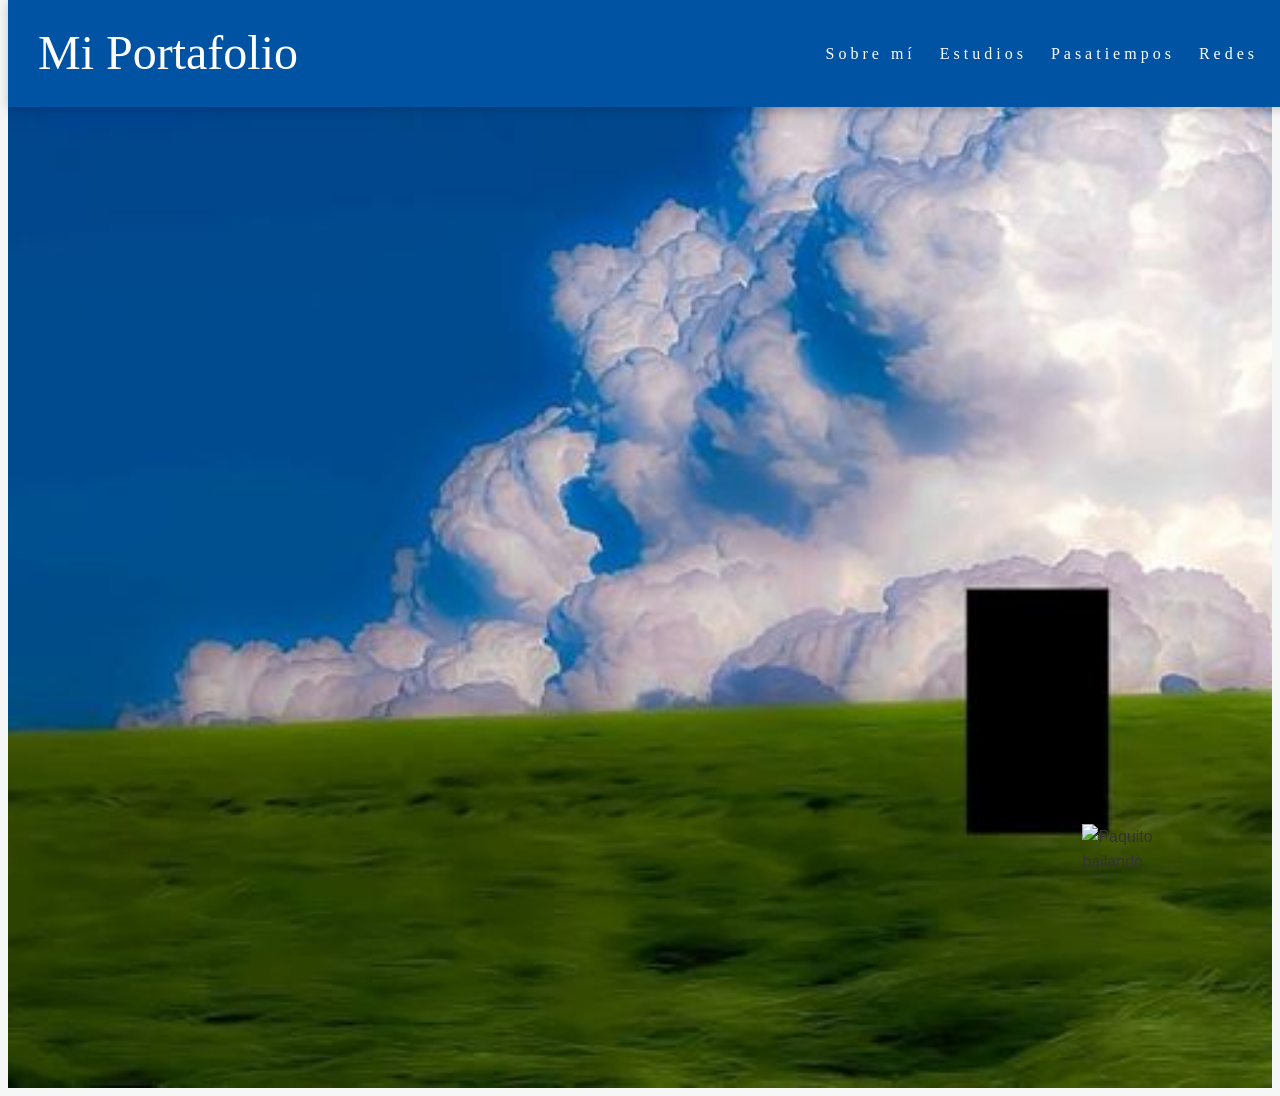
==== index.html @ 17b882d0 "Add files via upload" ====
<!DOCTYPE html>
<html lang="es">
<head>
    <meta charset="UTF-8">
    <title>Mi Portafolio</title>
    <link rel="stylesheet" href="estilos.css">
</head>
<body>

   <header class="menu">
    <h1 class="logo">Mi Portafolio</h1>
    <nav>
        <a href="sobre-mi.html">Sobre mí</a>
        <a href="estudios.html">Estudios</a>
        <a href="pasatiempos.html">Pasatiempos</a>
        <a href="redes.html">Redes</a>
    </nav>
</header>

    <section id="inicio" class="portada">
        <div class="overlay">
        </div>
    </section>

    <div id="mascota-contenedor">
        <div id="globo-dialogo" class="oculto">¡Hola! Soy la ratita del sistema.</div>
        <img src="Paquito.jpg" id="ratita" alt="Paquito bailando">
    </div>
    <script src="javascript.js"></script>
</body>
</html>
---- estilos.css ----
{
    margin: 0;
    padding: 0;
    box-sizing: border-box;
    font-family: 'Segoe UI', Tahoma, Geneva, Verdana, sans-serif;
}

body {
    background-color: #f4f7f6;
    color: #333;
    line-height: 1.6;
}

.menu {
    position: fixed;
    top: 0;
    width: 100%;
    background-color: #0052A3; 
    display: flex;
    justify-content: space-between;
    align-items: center;
    padding: 15px 30px;
    box-sizing: border-box;
    z-index: 1000;
    box-shadow: 0 2px 10px rgba(0,0,0,0.2);
}

.menu.menu-sobre-mi {
    background-color: #DEC347; 
}

.menu.menu-estudios {
    background-color: #0077be; 
}

.menu.menu-pasatiempos {
    background-color: #A880A6; 
}

.menu.menu-redes {
    background-color: #7d2ae8; 
}

.logo {
    color: white;
    margin: 0;
    font-weight: 200;
    font-size: 3.00rem;
}

nav a {
    color: white;
    margin-left: 20px;
    text-decoration: none;
    font-weight: 500;
    letter-spacing: 4px;
    transition: 0.3s;
}

nav a:hover {
    opacity: 0.7;
    text-decoration: underline;
}

.portada {
    background-image: url("paisajeliminal.jpg");
    background-size: cover;
    background-repeat: no-repeat;
    display: flex; 
}

.sobre-mi {
    min-height: 100vh;
    background-image: url("fondo2.jpg");
    background-size: cover;
    background-position: center;
    background-attachment: fixed;
    display: flex;
    justify-content: center;
    align-items: center;
    padding: 100px 20px 50px;
}

.contenedor {
    display: flex;
    align-items: center;
    justify-content: center;
    gap: 40px;
    flex-wrap: wrap;
    max-width: 1100px;
}

.imagen img {
    width: 400px;
    height: auto;
}

.cuadro {
    background-color: rgba(255, 255, 255, 0.95);
    padding: 40px;
    width: 100%;
    max-width: 500px;
    border-radius: 15px;
    text-align: center;
    box-shadow: 0 10px 25px rgba(0,0,0,0.3);
    font-size: 18px;
}

.cuadro h2 {
    margin-bottom: 30px;
    color: #DEC347;
    font-size: 32px;
}

.estudios2 {
    min-height: 100vh;
    background-image: url("fondo3.jpg");
    background-size: cover;
    background-position: center;
    background-attachment: fixed;
    position: relative;
}

.overlay {
    min-height: 100vh;
    padding: 120px 20px 60px;
    display: flex;
    flex-direction: column;
    align-items: center;
    color: #4E8AAD;
}

.overlay h2 {
    font-size: 2.5rem;
    margin-bottom: 50px;
}

.cards {
    display: flex;
    justify-content: center;
    width: 100%;
    max-width: 800px;
}

.card {
    background: rgba(255, 255, 255, 0.95); 
    color: #1e293b;        
    padding: 35px;
    width: 100%;
    border-radius: 15px;
    transition: all 0.3s ease;  
    box-shadow: 0px 10px 20px rgba(0, 0, 0, 0.4); 
}

.card:hover {
    transform: translateY(-5px);
    background-color: #ffffff;
}

.pasatiempos {
    min-height: 100vh;
    background-image: url("fondo4.jpg"); 
    background-size: cover;
    background-position: center;
    background-attachment: fixed;
    padding: 120px 20px 60px;
    text-align: center;
}

.pasatiempos h2.titulo {
    color: #A880A6;
    font-size: 2.5rem;
    margin-bottom: 40px;
    text-shadow: 2px 2px 8px rgba(0,0,0,0.5);
}

.galeria {
    display: flex;
    justify-content: center;
    flex-wrap: wrap;
    gap: 25px;
    max-width: 1200px;
    margin: 0 auto;
}

.img-hobby {
    width: 100%;      
    height: 180px;     
    object-fit: cover; 
    border-radius: 10px;
    margin-top: 15px;  
    box-shadow: 0 4px 10px rgba(0,0,0,0.1);
}

.hobby {
    width: 320px;
    min-height: 200px; 
    background: rgba(255,255,255,0.9);
    padding: 25px;
    border-radius: 15px;
    display: flex;
    flex-direction: column;
    justify-content: center;
    align-items: center;
    transition: 0.3s;
    cursor: pointer;
    box-shadow: 0 5px 15px rgba(0,0,0,0.2);
}

.hobby h3 {
    margin-bottom: 10px;
    color: #C46EC2;
}

.hobby p {
    font-size: 0.9rem;
    color: #444;
}

.hobby:hover {
    transform: scale(1.05);
    background: #ca94df;
    color: white;
}

.hobby:hover h3, .hobby:hover p {
    color: white;
}

.redes {
    min-height: 100vh;
    background-image: url("fondofinal.jpg"); 
    background-size: cover;
    background-position: center;
    background-attachment: fixed; 
    padding: 120px 20px 60px;
    text-align: center;
    position: relative;
    margin-bottom: 40px;
    color: white;
    font-weight: 300;
    text-shadow: 1px 1px 5px rgba(0,0,0,0.5);
}

.titulo-redes {
    font-size: 2.5rem;
    color: white;
    margin-bottom: 10px;
    text-shadow: 2px 2px 10px rgba(0,0,0,0.7);
}

.contenedor-redes {
    display: flex;
    flex-direction: column;
    align-items: center;
    gap: 20px;
    max-width: 400px;
    margin: 0 auto;
}

.boton-red {
    width: 100%;
    padding: 15px;
    text-decoration: none;
    color: white;
    font-weight: bold;
    border-radius: 10px;
    transition: all 0.3s ease;
    display: block;
    box-shadow: 0 4px 15px rgba(0,0,0,0.4);
    border: 1px solid rgba(255,255,255,0.2);    
    background: linear-gradient(#7d2ae8);
    margin-bottom: 15px;
}

.boton-red:hover {
    transform: translateY(-5px);
    box-shadow: 0 8px 25px rgba(106, 17, 203, 0.6);
    background: linear-gradient(135deg, #8e2de2 0%, #4a00e0 100%); 
    border: 1px solid white;
}

/* === ESTILOS EXCLUSIVOS DE PAQUITO === */
#mascota-contenedor {
    position: fixed;
    bottom: 25px;
    right: 25px;
    z-index: 2000;
    display: flex;
    flex-direction: column;
    align-items: center;
    font-family: 'Segoe UI', sans-serif;
}

#ratita {
    width: 110px;
    height: auto;
    cursor: pointer;
    transition: transform 0.2s ease;
    user-select: none;
    mix-blend-mode: multiply; 
}

#ratita:hover {
    transform: scale(1.1) rotate(3deg);
}

#globo-dialogo {
    position: relative;
    background: #ffffff;
    color: #333;
    border: 2px solid #0052A3;
    padding: 12px 16px;
    border-radius: 15px;
    margin-bottom: 12px;
    max-width: 200px;
    font-size: 0.9rem;
    font-weight: 500;
    text-align: center;
    box-shadow: 0 5px 15px rgba(0,0,0,0.2);
    transition: opacity 0.3s ease, transform 0.3s ease;
    opacity: 1;
    transform: translateY(0);
}

#globo-dialogo::after {
    content: '';
    position: absolute;
    bottom: -10px;
    left: 50%;
    transform: translateX(-50%);
    border-width: 10px 10px 0;
    border-style: solid;
    border-color: #ffffff transparent;
    display: block;
    width: 0;
}

#globo-dialogo::before {
    content: '';
    position: absolute;
    bottom: -13px;
    left: 50%;
    transform: translateX(-50%);
    border-width: 11px 11px 0;
    border-style: solid;
    border-color: #0052A3 transparent;
    display: block;
    width: 0;
    z-index: -1;
}

#globo-dialogo.oculto {
    opacity: 0;
    transform: translateY(10px);
    pointer-events: none;
}


@media (max-width: 768px) {
    .menu {
        flex-direction: column;
        padding: 10px;
    }
    nav a {
        margin: 5px;
        font-size: 0.9rem;
    }
    .contenedor {
        flex-direction: column;
    }
    .cuadro, .card, .hobby {
        width: 100%;
    }
}
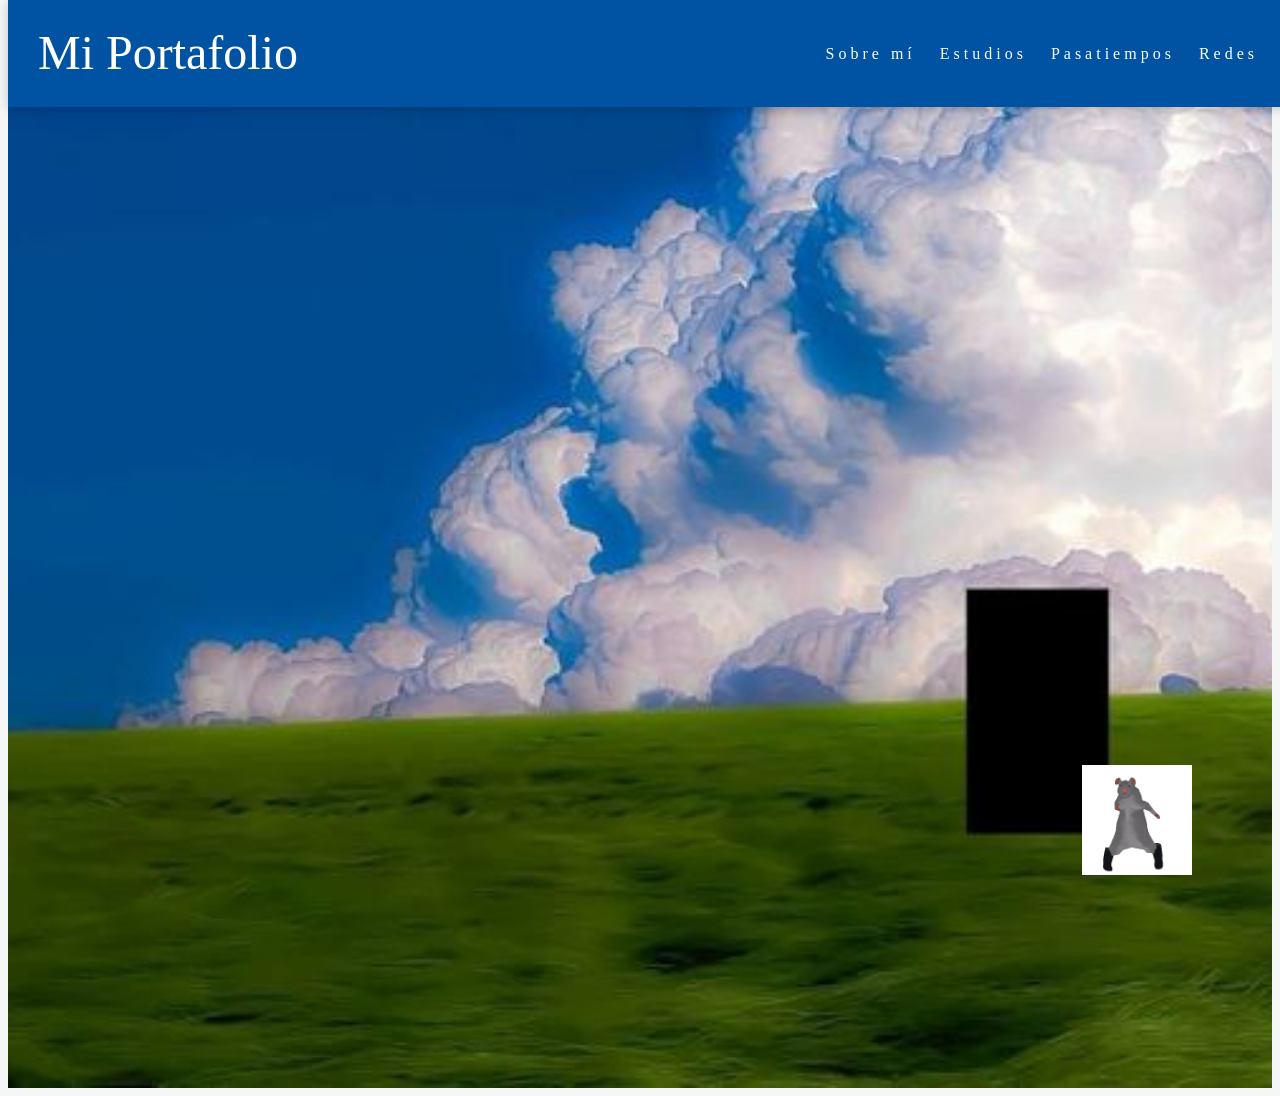
==== commit 89e3a433: "Fix HTML structure and correct image filename" ====
--- a/index.html
+++ b/index.html
@@ -24,8 +24,8 @@
 
     <div id="mascota-contenedor">
         <div id="globo-dialogo" class="oculto">¡Hola! Soy la ratita del sistema.</div>
-        <img src="Paquito.jpg" id="ratita" alt="Paquito bailando">
+        <img src="paquito.jpg" id="ratita" alt="Paquito bailando">
     </div>
     <script src="javascript.js"></script>
 </body>
-</html>+</html>
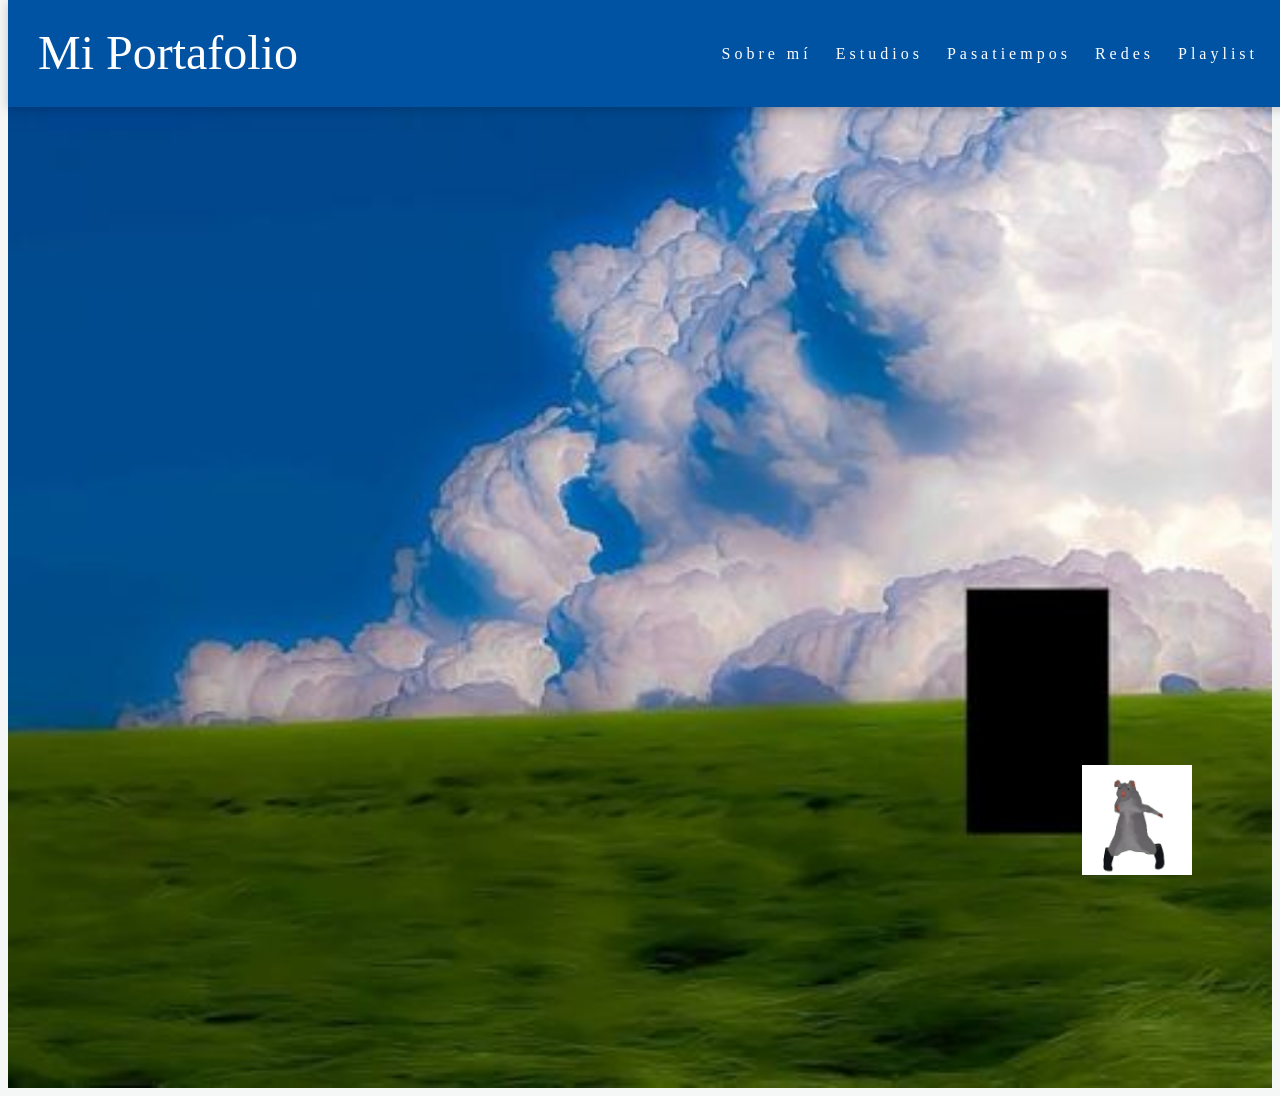
==== commit c26f995c: "Update index.html to include Playlist link Added a new link to 'Playlist.html' in the navigation." ====
--- a/index.html
+++ b/index.html
@@ -14,6 +14,7 @@
         <a href="estudios.html">Estudios</a>
         <a href="pasatiempos.html">Pasatiempos</a>
         <a href="redes.html">Redes</a>
+        <a href="Playlist.html">Playlist</a>
     </nav>
 </header>
 
--- a/estilos.css
+++ b/estilos.css
@@ -280,7 +280,6 @@
     border: 1px solid white;
 }
 
-/* === ESTILOS EXCLUSIVOS DE PAQUITO === */
 #mascota-contenedor {
     position: fixed;
     bottom: 25px;
@@ -372,4 +371,4 @@
     .cuadro, .card, .hobby {
         width: 100%;
     }
-}+}
